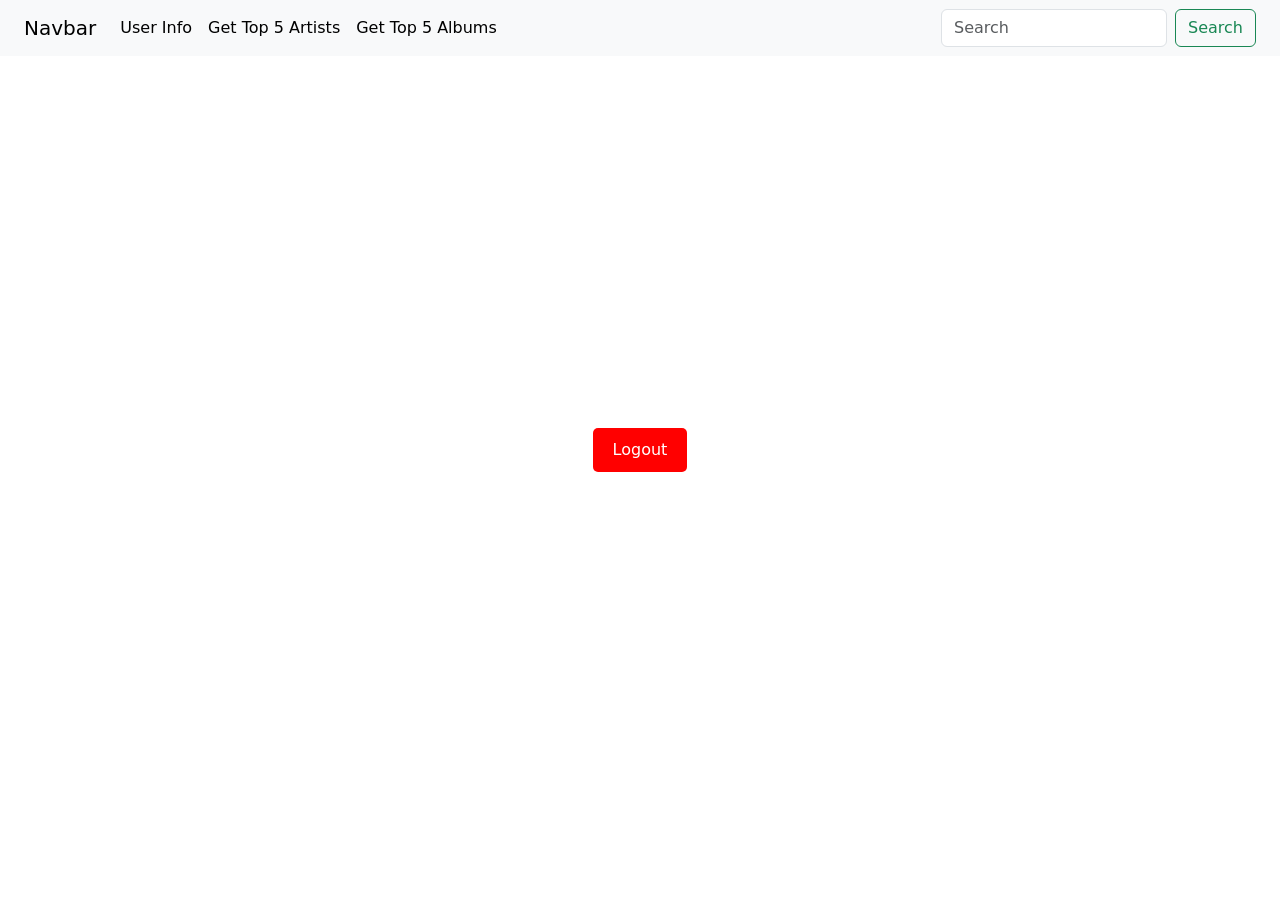
==== index.html @ cb44aa04 "first commit" ====
<!DOCTYPE html>
<html lang="en">
<head>
    <meta charset="UTF-8">
    <meta name="viewport" content="width=device-width, initial-scale=1.0">
    <title>Login Page</title>
    <link rel="stylesheet" href="./style.css">
    <link href="https://cdn.jsdelivr.net/npm/bootstrap@5.3.3/dist/css/bootstrap.min.css" rel="stylesheet" integrity="sha384-QWTKZyjpPEjISv5WaRU9OFeRpok6YctnYmDr5pNlyT2bRjXh0JMhjY6hW+ALEwIH" crossorigin="anonymous">
</head>
<body>
    <nav class="navbar navbar-expand-lg bg-body-tertiary fixed-top w-100">
        <div class="container-fluid px-4">
            <a class="navbar-brand" href="#">Navbar</a>
            <div class="collapse navbar-collapse" id="navbarSupportedContent">
                <ul class="navbar-nav me-auto mb-2 mb-lg-0">
                    <li class="nav-item">
                        <button class="user-button nav-link active" aria-current="page">User Info</button>
                    </li>
                    <li class="nav-item">
                        <button class="artists-button nav-link active">Get Top 5 Artists</button>
                    </li>
                    <li class="nav-item">
                        <button class="tracks-button nav-link active">Get Top 5 Albums</button>
                    </li>
                </ul>
                <form id="searchForm" class="d-flex" role="search">
                    <input id="searchInput" class="form-control me-2" type="search" placeholder="Search" aria-label="Search">
                    <button class="btn btn-outline-success" type="submit">Search</button>
                </form>                              
            </div>
        </div>
    </nav>

    <ul id="artistList" class="list-unstyled mt-3"></ul>



    <button class = "logout-button">Logout</button>

    <script type="module" src="./index.js"></script>
</body>
</html>
---- style.css ----
body {
    display: flex;
    justify-content: center;
    align-items: center;
    height: 100vh;
    margin: 0;
    background-color: #f0f0f0;
}

.login-button {
    padding: 10px 20px;
    font-size: 16px;
    color: white;
    background-color: blue;
    border: none;
    border-radius: 5px;
    cursor: pointer;
}

.logout-button {
    padding: 10px 20px;
    font-size: 16px;
    color: white;
    background-color: red;
    border: none;
    border-radius: 5px;
    cursor: pointer;
}
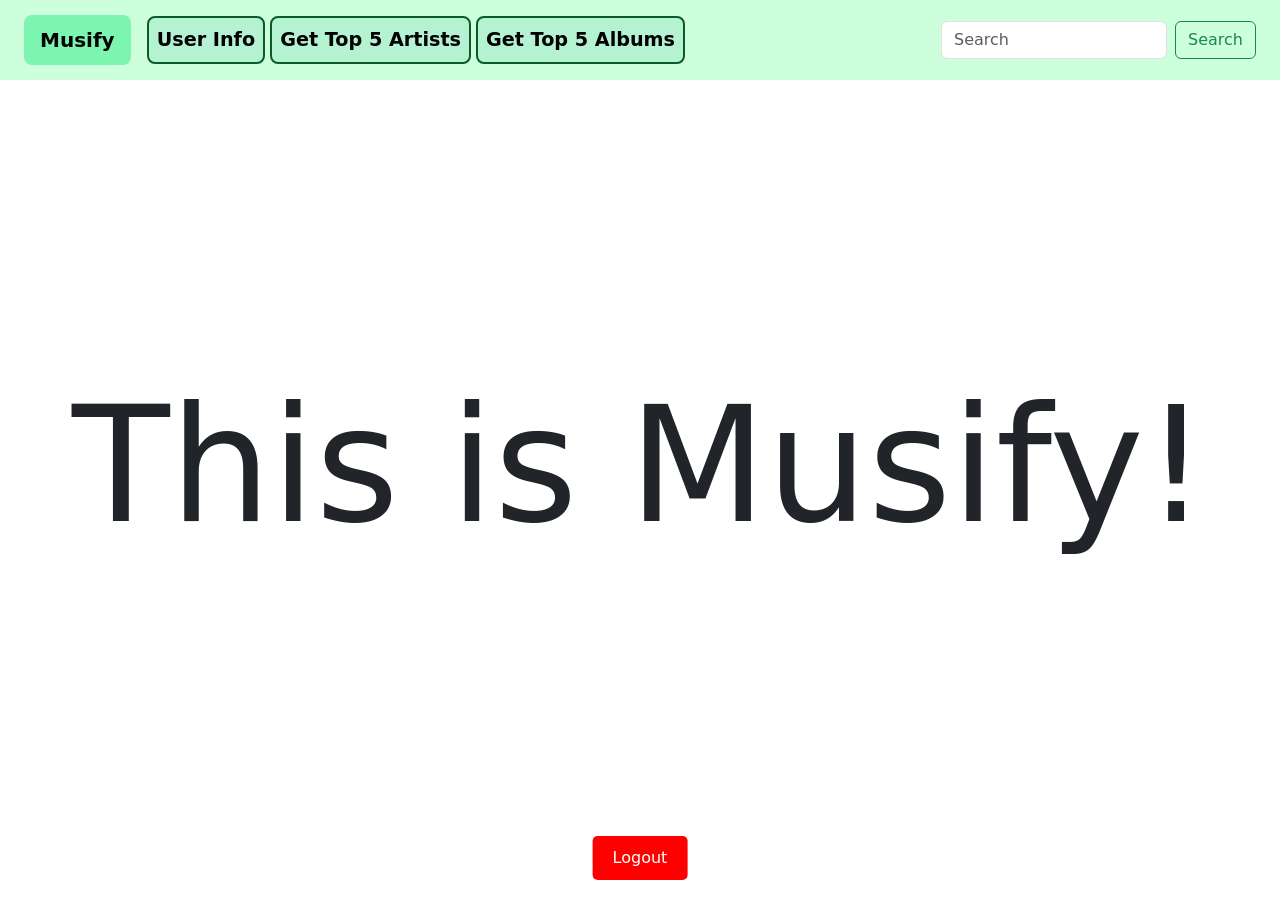
==== commit e600cedd: "added consistent styling" ====
--- a/index.html
+++ b/index.html
@@ -3,14 +3,14 @@
 <head>
     <meta charset="UTF-8">
     <meta name="viewport" content="width=device-width, initial-scale=1.0">
-    <title>Login Page</title>
+    <title>Home</title>
     <link rel="stylesheet" href="./style.css">
     <link href="https://cdn.jsdelivr.net/npm/bootstrap@5.3.3/dist/css/bootstrap.min.css" rel="stylesheet" integrity="sha384-QWTKZyjpPEjISv5WaRU9OFeRpok6YctnYmDr5pNlyT2bRjXh0JMhjY6hW+ALEwIH" crossorigin="anonymous">
 </head>
 <body>
-    <nav class="navbar navbar-expand-lg bg-body-tertiary fixed-top w-100">
+    <nav class="navbar navbar-expand-lg fixed-top w-100">
         <div class="container-fluid px-4">
-            <a class="navbar-brand" href="#">Navbar</a>
+            <a class="navbar-brand" href="index.html">Musify</a>
             <div class="collapse navbar-collapse" id="navbarSupportedContent">
                 <ul class="navbar-nav me-auto mb-2 mb-lg-0">
                     <li class="nav-item">
@@ -33,7 +33,7 @@
 
     <ul id="artistList" class="list-unstyled mt-3"></ul>
 
-
+    <div id="userInfo" class="user-info-toggle">This is Musify!</div>
 
     <button class = "logout-button">Logout</button>
 
--- a/style.css
+++ b/style.css
@@ -1,10 +1,12 @@
 body {
     display: flex;
+    flex-direction: column; 
     justify-content: center;
     align-items: center;
     height: 100vh;
     margin: 0;
     background-color: #f0f0f0;
+    position: relative; 
 }
 
 .login-button {
@@ -25,4 +27,72 @@
     border: none;
     border-radius: 5px;
     cursor: pointer;
-}+    position: absolute;
+    bottom: 20px; 
+    left: 50%; 
+    transform: translateX(-50%); 
+}
+
+.user-info-toggle {
+    font-size: 10rem;  
+    text-align: center; 
+    transition: font-size 0.5s ease-in; 
+}
+
+.user-details {
+    font-size: 2rem; 
+    text-align: left; 
+}
+
+.navbar {
+    padding-top: 1rem;
+    padding-bottom: 1rem; 
+    font-size: 1.2rem; 
+    min-height: 80px;
+    background-color:#cdffdc;
+}
+
+.nav-item button {
+    border: 2px solid #0a5b25; 
+    background-color: #b5f2d1; 
+    font-weight: bold; 
+    padding: 8px 16px; 
+    border-radius: 8px; 
+    cursor: pointer;
+    transition: all 0.3s ease;
+}
+
+.nav-item button:hover {
+    background-color: #3cb74e; 
+    border: 2px solid #0e441c; 
+    transform: scale(1.05); 
+}
+
+.nav-item {
+    margin-right: 5px;
+}
+
+.nav-item:last-child {
+    margin-right: 0;
+}
+
+.navbar-brand {
+    font-size: 4rem; 
+    font-weight: bold; 
+    padding: 8px 16px; 
+    border-radius: 8px; 
+    transition: all 0.3s ease; 
+    background-color: #7cf5b0; 
+    border-color: #0b1e16;
+    line-height: 2;
+}
+
+.navbar-brand:hover {
+    color: #ffffff; 
+    background-color: #32f791; 
+    border: 2px solid transparent; 
+    border-color: #0e1d0f; 
+    transform: scale(1.1); 
+    text-decoration: none;
+}
+
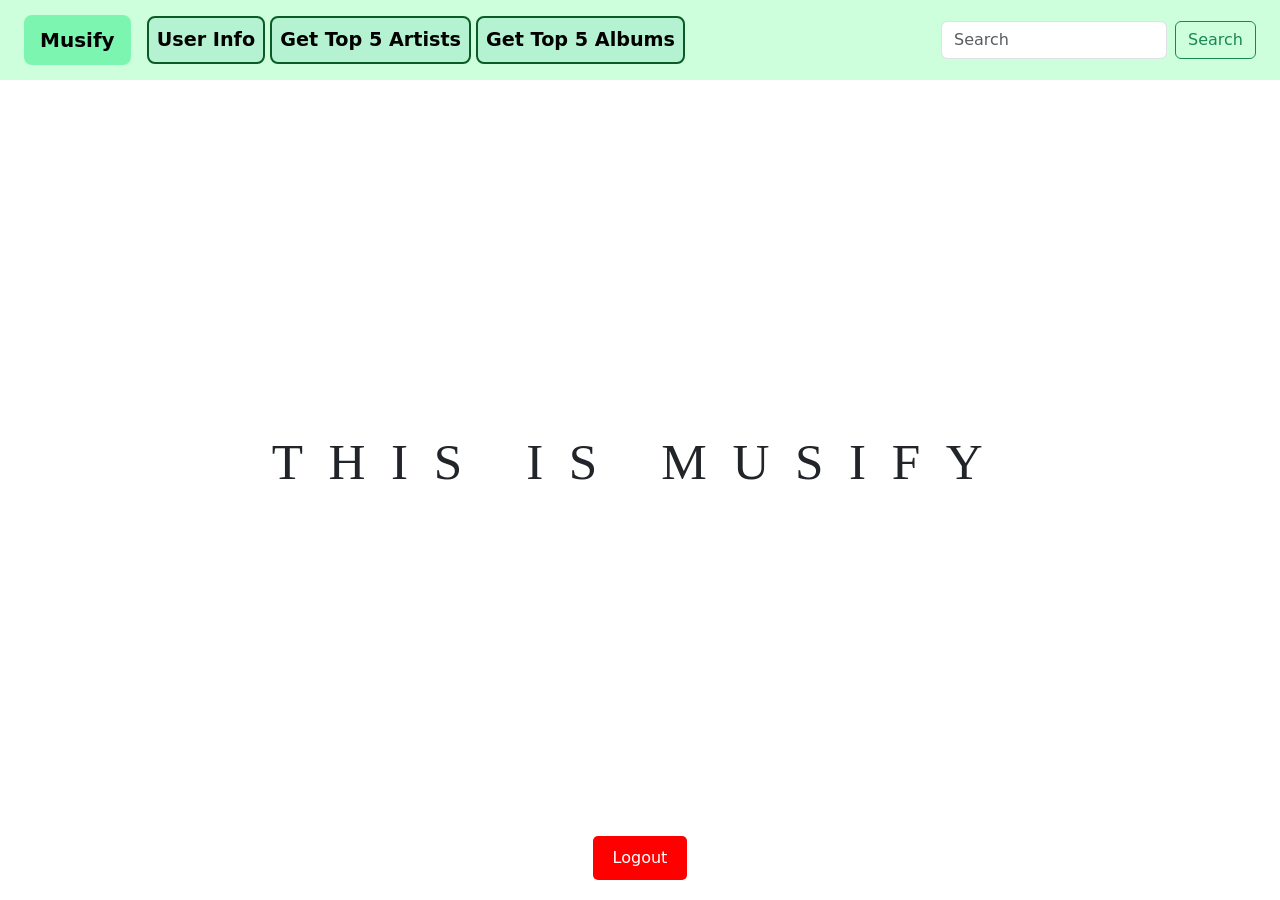
==== commit ca0f2b96: "changed style for pages" ====
--- a/index.html
+++ b/index.html
@@ -33,7 +33,9 @@
 
     <ul id="artistList" class="list-unstyled mt-3"></ul>
 
-    <div id="userInfo" class="user-info-toggle">This is Musify!</div>
+    <div id="userInfo" class="user-info-toggle cardo-regular">
+        <h1>THIS IS MUSIFY</h1>
+    </div>
 
     <button class = "logout-button">Logout</button>
 
--- a/style.css
+++ b/style.css
@@ -29,14 +29,20 @@
     cursor: pointer;
     position: absolute;
     bottom: 20px; 
-    left: 50%; 
-    transform: translateX(-50%); 
+    /* left: 50%; 
+    transform: translateX(-50%);  */
 }
 
+.logout-button:hover{
+    background-color: #ff4500; 
+    transform: scale(1.05); 
+}
+
+
 .user-info-toggle {
-    font-size: 10rem;  
+    font-size: 6rem;  
     text-align: center; 
-    transition: font-size 0.5s ease-in; 
+    transition: font-size 0.5s ease; 
 }
 
 .user-details {
@@ -96,3 +102,13 @@
     text-decoration: none;
 }
 
+h1 {
+    font-size: 4vw !important;
+    letter-spacing: 0.5em !important;
+}
+
+.cardo-regular {
+    font-family: "Cardo", serif;
+    font-weight: 400;
+    font-style: normal;
+}
